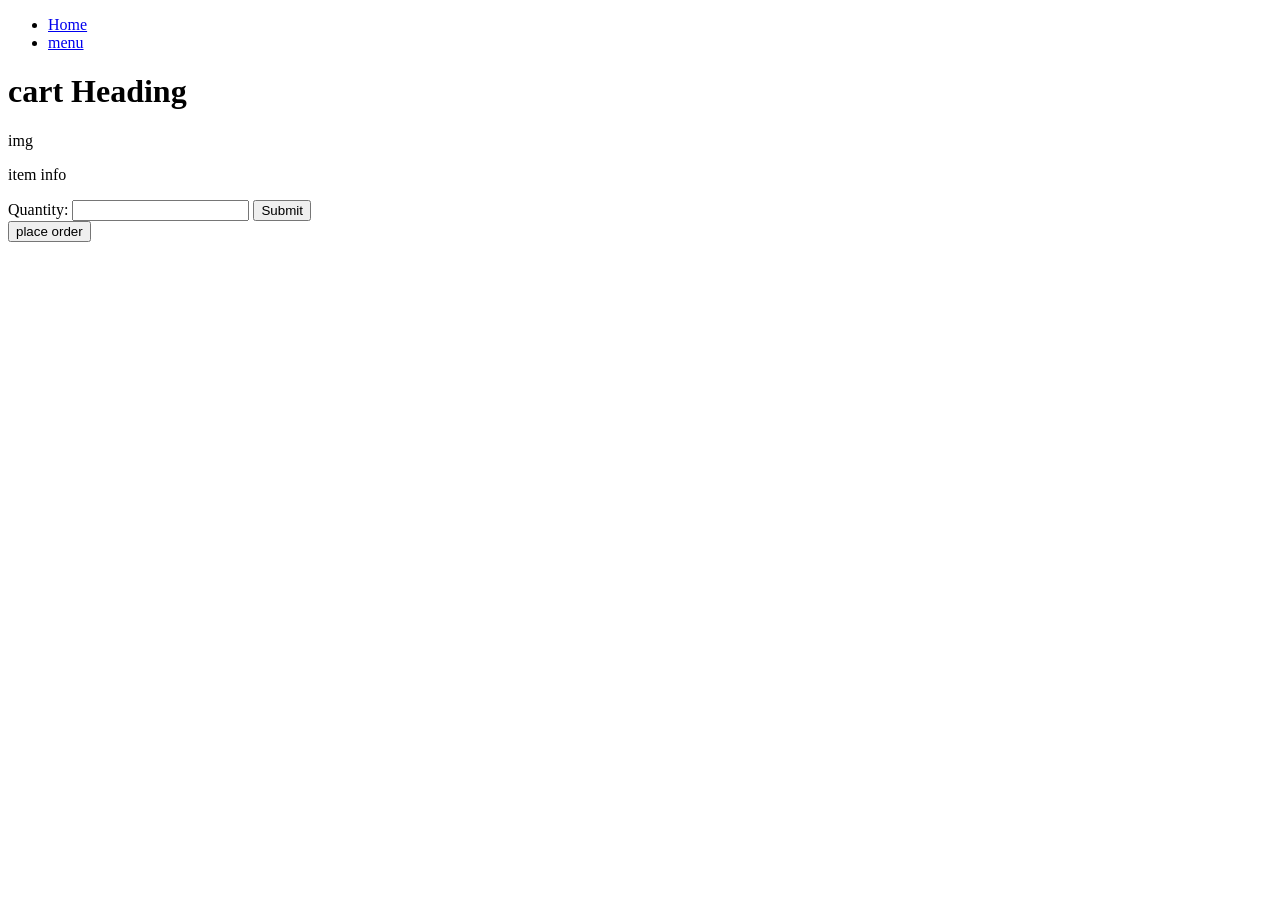
==== cart.html @ 340c6aec "doing cart + menu" ====
<!DOCTYPE html>
<html>

<head>
    <title>Cart</title>
</head>

<body>
    <nav>
        <ul>
            <li><a href="index.html">Home</a></li>
            <li><a href="menu.html">menu</a></li>
        </ul>
    </nav>
    
    <main>
        <div class="container">
            <div class="cartHeading">
                <h1>cart Heading</h1>
            </div>

            <div class="item">
                <div class="itemImg">
                    <p>img</p>
                </div>
                
                <div class="itemInfo" id="itemInfo">
                    <p>item info</p>
                </div>

                <div class="submitItem">
                    <form onsubmit="return false;">
                        <lable for="quantity">Quantity: </lable>
                        <input type="number" id="quantity" name="formQuantity" value="quantity">
                        <input type="Submit" onClick="addQuantity()">
                    </form>
                </div>
            </div>

            <button href="receipt.html" onClick="calculateAll()">place order</button>
            
        </div>
    </main>

    <footer>

    </footer>

<script src="js/cartScript.js"></script>
<script src="js/menuScript.js"></script>
</body>

</html>
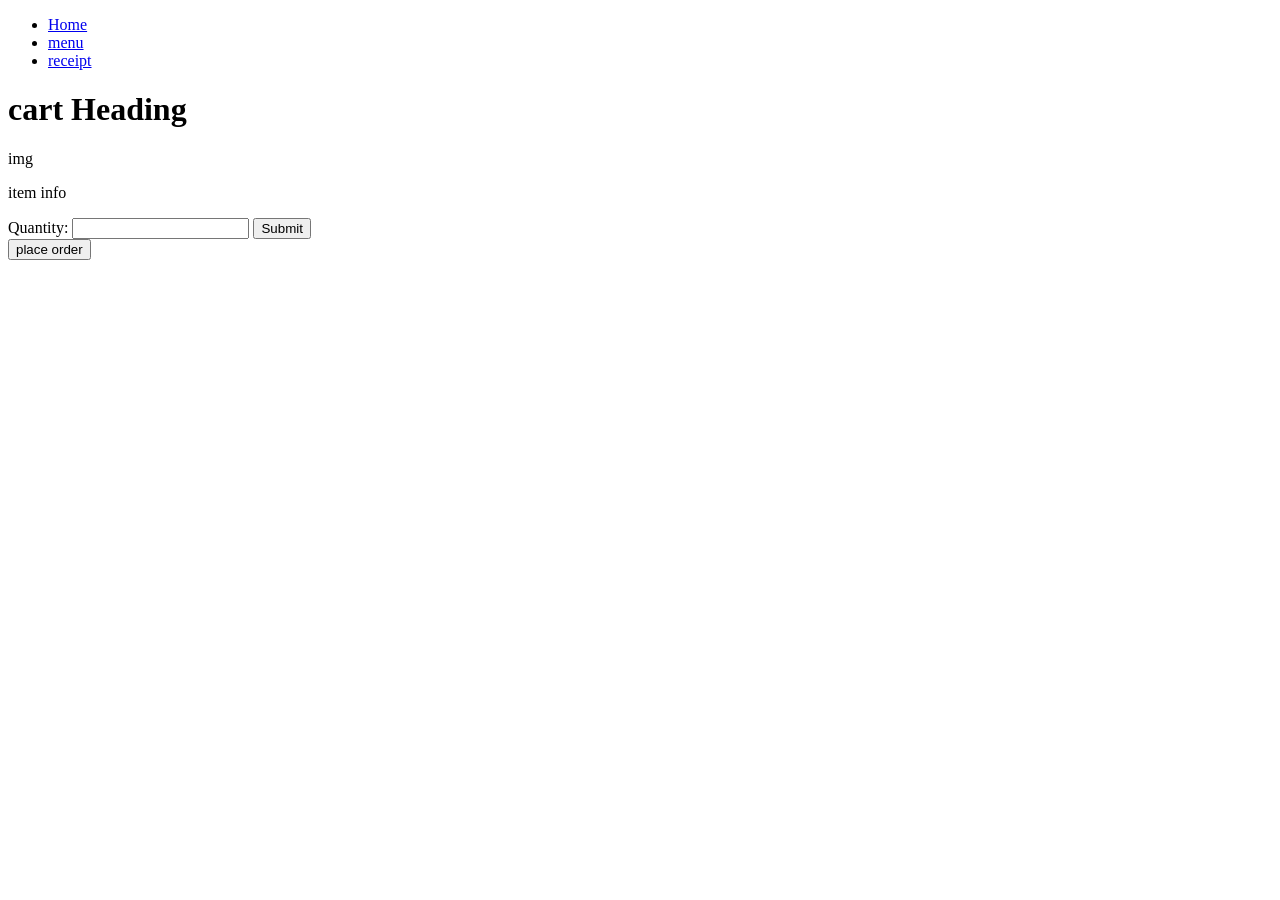
==== commit 9f0db8ee: "working on recciept.js" ====
--- a/cart.html
+++ b/cart.html
@@ -10,6 +10,7 @@
         <ul>
             <li><a href="index.html">Home</a></li>
             <li><a href="menu.html">menu</a></li>
+            <li><a href="receipt.html">receipt</a></li>
         </ul>
     </nav>
     
@@ -22,11 +23,12 @@
             <div class="item">
                 <div class="itemImg">
                     <p>img</p>
-                </div>
+                    <p></p>
+            </div>
                 
-                <div class="itemInfo" id="itemInfo">
-                    <p>item info</p>
-                </div>
+            <div class="itemInfo" id="itemInfo">
+                <p>item info</p>
+            </div>
 
                 <div class="submitItem">
                     <form onsubmit="return false;">
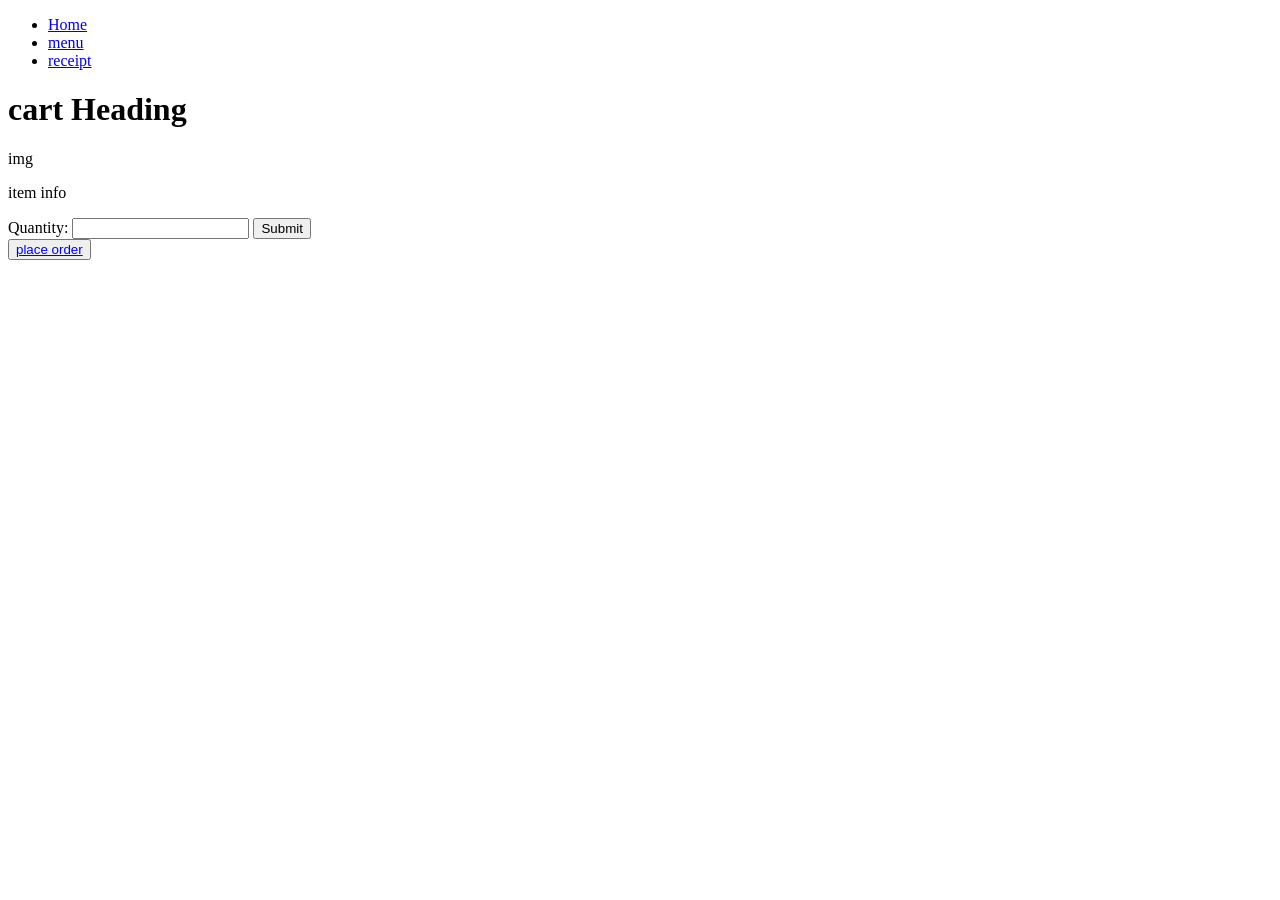
==== commit fead8d3d: "recieptScript validility check" ====
--- a/cart.html
+++ b/cart.html
@@ -39,7 +39,7 @@
                 </div>
             </div>
 
-            <button href="receipt.html" onClick="calculateAll()">place order</button>
+            <button><a href="receipt.html">place order</a></button>
             
         </div>
     </main>
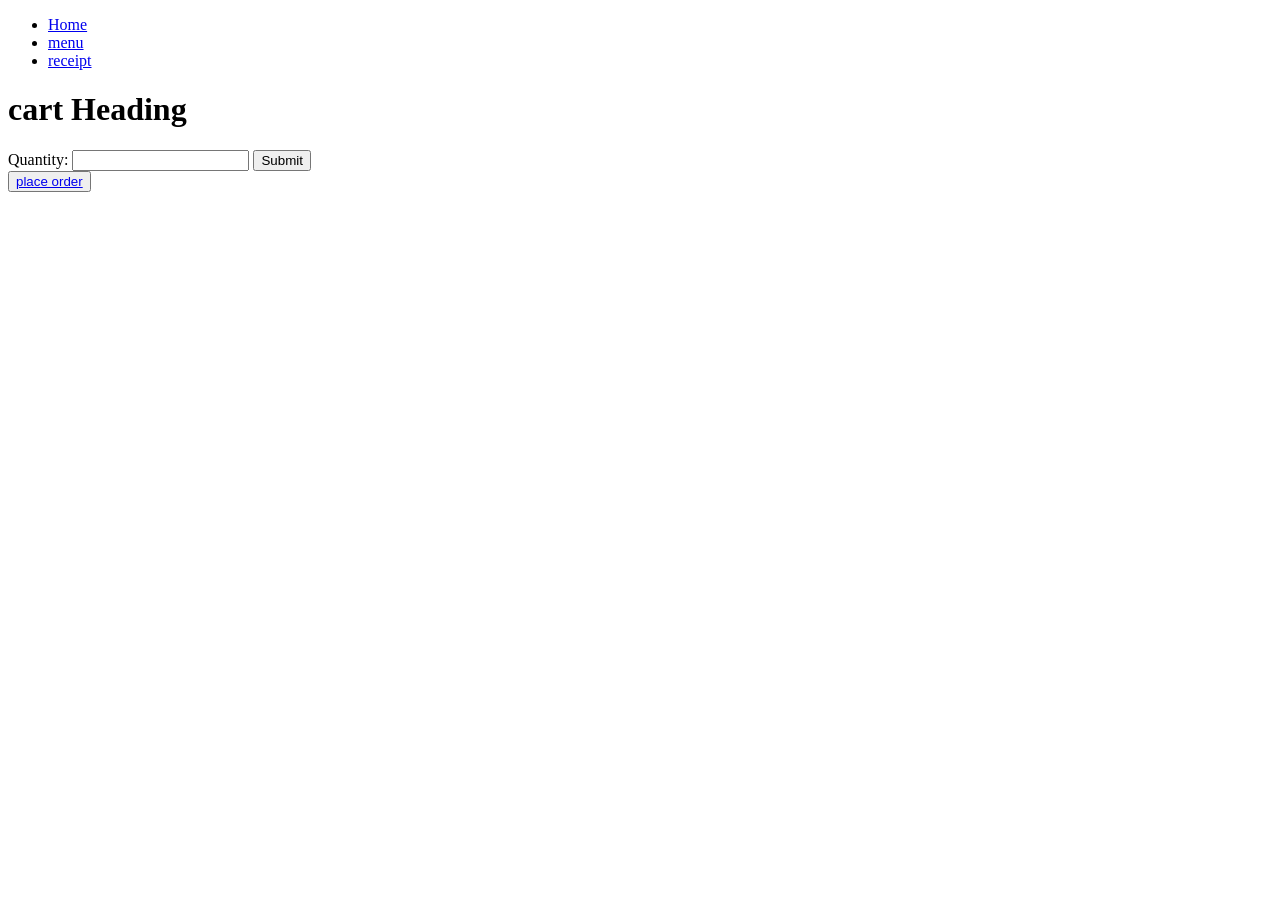
==== commit fe8bd643: "trying to use sessionStorage.setItem" ====
--- a/cart.html
+++ b/cart.html
@@ -19,15 +19,10 @@
             <div class="cartHeading">
                 <h1>cart Heading</h1>
             </div>
+                
+            <div id="itemInfo">
+                
 
-            <div class="item">
-                <div class="itemImg">
-                    <p>img</p>
-                    <p></p>
-            </div>
-                
-            <div class="itemInfo" id="itemInfo">
-                <p>item info</p>
             </div>
 
                 <div class="submitItem">
